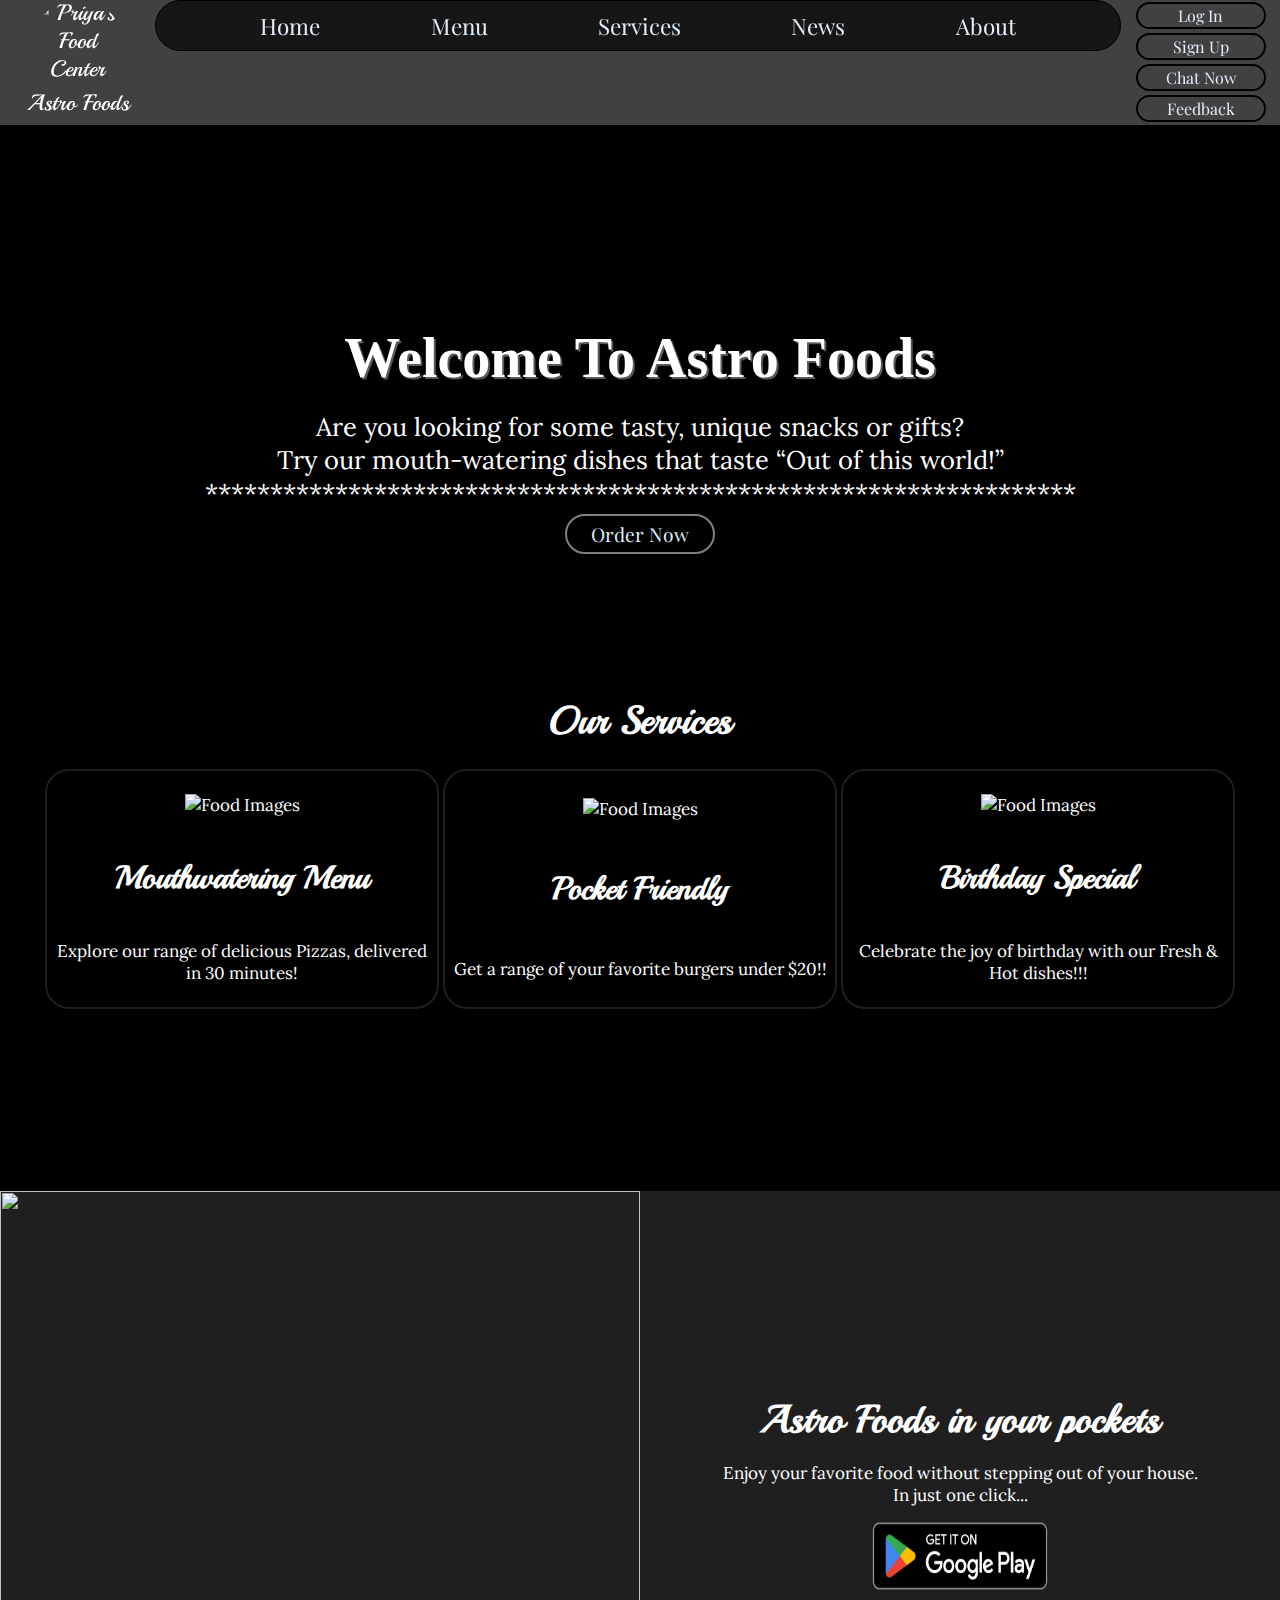
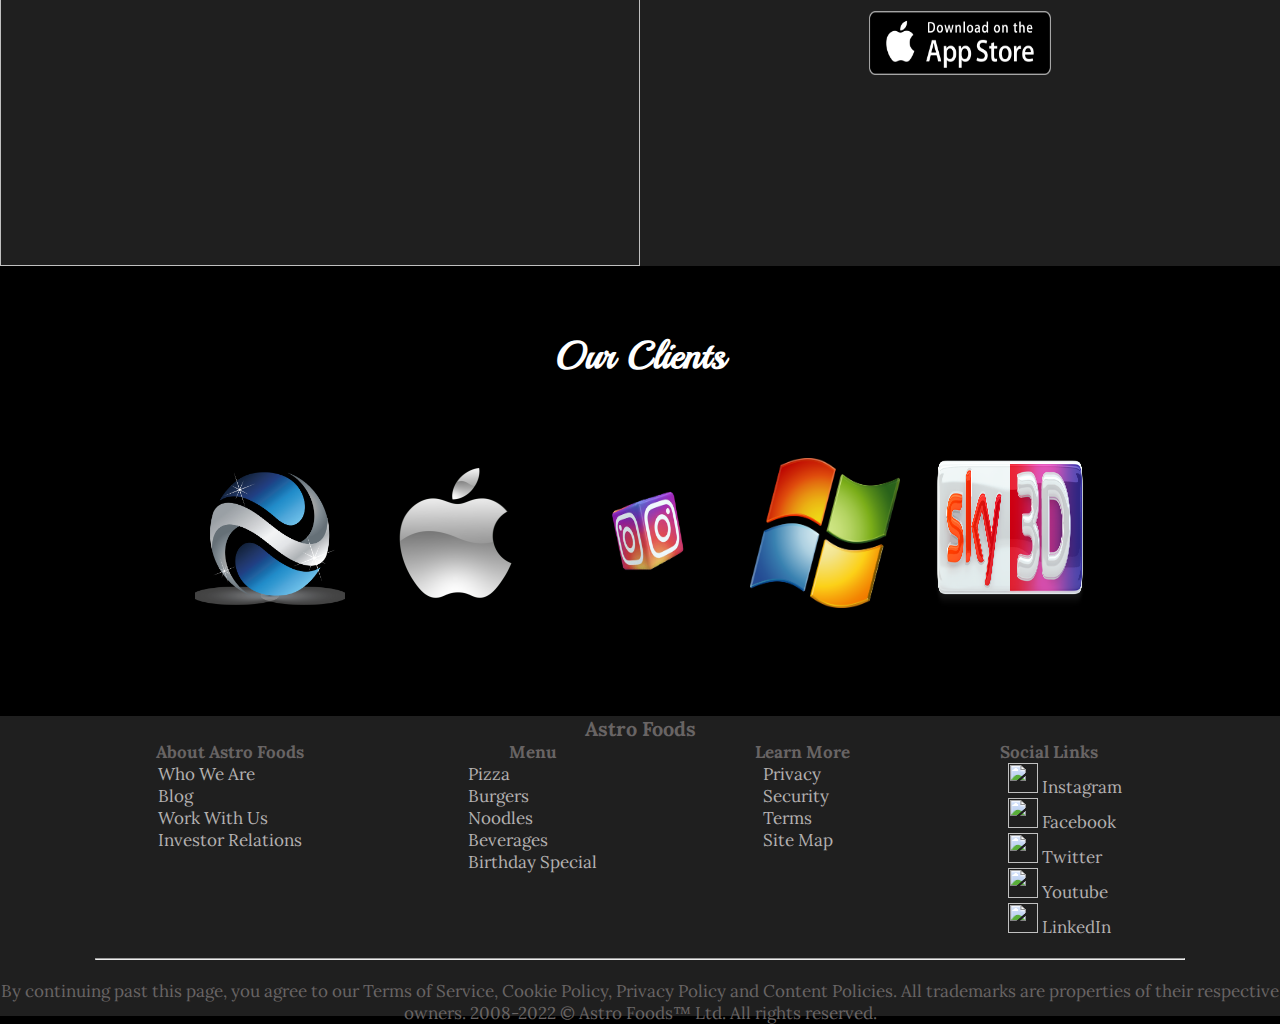
==== index.html @ 839c1497 "index.html" ====
<!DOCTYPE html>
<html lang="en">

<head>
    <meta charset="UTF-8">
    <meta http-equiv="X-UA-Compatible" content="IE=edge">
    <meta name="viewport" content="width=device-width, initial-scale=1.0">
    <title>Astro Foods</title>

    <!-- CSS -->
    <link rel="stylesheet" href="./css/style.css">
    <link rel="stylesheet" media="screen and (max-width:1000px)" href="./css/phone.css">

    <!-- FAVICON -->
    <link rel="icon" type="image/x-icon" href="./images/icon.png">
    
    <!-- Font Styling: -->

    <!-- Playball -->
    <link rel="preconnect" href="https://fonts.googleapis.com">
    <link rel="preconnect" href="https://fonts.gstatic.com" crossorigin>
    <link href="https://fonts.googleapis.com/css2?family=Playball&display=swap" rel="stylesheet">

    <!-- Sevillana -->
    <link rel="preconnect" href="https://fonts.googleapis.com">
    <link rel="preconnect" href="https://fonts.gstatic.com" crossorigin>
    <link href="https://fonts.googleapis.com/css2?family=Sevillana&display=swap" rel="stylesheet">

    <!-- Playfair Display -->
    <link rel="preconnect" href="https://fonts.googleapis.com">
    <link rel="preconnect" href="https://fonts.gstatic.com" crossorigin>
    <link href="https://fonts.googleapis.com/css2?family=Playfair+Display:ital,wght@1,500&display=swap"
        rel="stylesheet">

    <!-- Permanent Marker -->
    <link rel="preconnect" href="https://fonts.googleapis.com">
    <link rel="preconnect" href="https://fonts.gstatic.com" crossorigin>
    <link href="https://fonts.googleapis.com/css2?family=Permanent+Marker&display=swap" rel="stylesheet">

    <!-- Lora -->
    <link rel="preconnect" href="https://fonts.googleapis.com">
    <link rel="preconnect" href="https://fonts.gstatic.com" crossorigin>
    <link href="https://fonts.googleapis.com/css2?family=Lora:ital@1&display=swap" rel="stylesheet">
</head>

<body>
    <header>
        <nav id="navbar">
            <div id="logo">
                <img src="https://images.pexels.com/photos/41953/earth-blue-planet-globe-planet-41953.jpeg?auto=compress&cs=tinysrgb&w=1260&h=750&dpr=2"
                    alt="Priya's Food Center">
                Astro Foods
            </div>

            <ul>
                <li><a href="home.asp">Home</a></li>
                <li><a href="Menu.asp" target="_blank">Menu</a></li>
                <li>
                    <a href="https://www.youtube.com/" target="_blank">Services</a>
                </li>
                <li><a href="news.asp" target="_blank">News</a></li>
                <li><a href="about.asp" target="_blank">About</a></li>
            </ul>
            <div class="Links">
                <button class="NavButton">
                    <a href="login" target="_blank" rel="noopener noreferrer">Log In</a>
                </button>
                <button class="NavButton">
                    <a href="signup" target="_blank" rel="noopener noreferrer">Sign Up</a>
                </button>
                <button class="NavButton">
                    <a href="whatsapp" target="_blank" rel="noopener noreferrer">Chat Now</a>
                </button>
                <button class="NavButton">
                    <a href="feedback" target="_blank" rel="noopener noreferrer">Feedback</a>
                </button>
            </div>
        </nav>
    </header>

    <section class="Intro">
        <h1>Welcome To Astro Foods</h1>
        <p>Are you looking for some tasty, unique snacks or gifts?</p>
        <p>Try our mouth-watering dishes that taste “Out of this world!”</p>
        <p>*******************************************************************</p>
        <button><a href="ordernow">Order Now</a></button>
    </section>

    <section class="services">
        <h2>Our Services</h2>
        <div class="services-box">
            <div class="box">
                <img src="https://source.unsplash.com/random/150x150/?pizza" alt="Food Images">
                <h3>Mouthwatering Menu</h3>
                <p>Explore our range of delicious Pizzas, delivered in 30
                    minutes!</p>
            </div>
            <div class="box">
                <img src="https://source.unsplash.com/random/150x150/?burger" alt="Food Images">
                <h3>Pocket Friendly</h3>
                <p>Get a range of your favorite burgers under $20!!</p>
            </div>
            <div class="box">
                <img src="https://source.unsplash.com/random/150x150/?birthdaycake" alt="Food Images">
                <h3>Birthday Special</h3>
                <p>Celebrate the joy of birthday with our Fresh & Hot
                    dishes!!!</p>
            </div>
        </div>
    </section>

    <section class="mobile-app">
        <div class="mobile-pic">
            <img src="https://cdn.pixabay.com/photo/2022/01/28/12/17/fast-food-6974507_960_720.jpg" class="mobile-pic"
                alt>
        </div>
        <div class="Mobile">
            <h3>Astro Foods in your pockets</h3>
            <p>Enjoy your favorite food without stepping out of your house.</p>
            <p>In just one click...</p>

            <a href="google_play" target="_blank" rel="noopener noreferrer"><img src="./images/google-play-badge.png"
                    alt="get it on google play" id="apps1"></a>

            <a href="app_store" target="_blank" rel="noopener noreferrer"><img src="./images/download-on-the-app-store.png"
                    alt="get it on app store" id="apps2"></a>
        </div>
    </section>

    <section class="clients">
        <h3>Our Clients</h3>
        <div class="img">
            <img src="./images/3d.png" alt class="image">
            <img src="./images/apple.png" alt class="image">
            <img src="./images/ig.png" alt class="image">
            <img src="./images/MS.png" alt class="image">
            <img src="./images/sky3d.png" alt class="image">
        </div>
    </section>

    <footer class="footer">
        <h3>Astro Foods</h3>
        <div class="index">
            <div>
                <h4>About Astro Foods</h4>
                <ul>
                    <li class="about">
                        <a href="Who_We_Are" target="_blank" rel="noopener noreferrer">Who We Are</a>
                    </li>
                    <li class="about">
                        <a href="Blog" target="_blank" rel="noopener noreferrer">Blog</a>
                    </li>
                    <li class="about">
                        <a href="Work_With_Us" target="_blank" rel="noopener noreferrer">Work With Us</a>
                    </li>
                    <li class="about">
                        <a href="Investor_Relations" target="_blank" rel="noopener noreferrer">Investor Relations</a>
                    </li>
                </ul>
            </div>
            <div>
                <h4>Menu</h4>
                <ul>
                    <li class="menu"><a href="Pizza">Pizza</a></li>
                    <li class="menu"><a href="Burgers">Burgers</a></li>
                    <li class="menu"><a href="Noodles">Noodles</a></li>
                    <li class="menu"><a href="Beverages">Beverages</a></li>
                    <li class="menu">
                        <a href="Birthday_Special">Birthday Special</a>
                    </li>
                </ul>
            </div>
            <div>
                <h4>Learn More</h4>
                <ul>
                    <li class="learn-more"><a href="Privacy">Privacy</a></li>
                    <li class="learn-more"><a href="Security">Security</a></li>
                    <li class="learn-more"><a href="Terms">Terms</a></li>
                    <li class="learn-more"><a href="Site_Map">Site Map</a></li>
                </ul>
            </div>
            <div class="social">
                <h4>Social Links</h4>
                <a href="Instagram" target="_blank" rel="noopener noreferrer"><img
                        src="https://cdn.pixabay.com/photo/2016/09/17/07/03/instagram-1675670_1280.png" alt
                        class="graphics">
                    Instagram</a>
                <a href="Facebook" target="_blank" rel="noopener noreferrer"><img
                        src="https://cdn.pixabay.com/photo/2017/06/22/06/22/facebook-2429746__480.png" alt
                        class="graphics">
                    Facebook</a>
                <a href="Twitter" target="_blank" rel="noopener noreferrer"><img
                        src="https://cdn.pixabay.com/photo/2015/03/10/17/30/twitter-667462__480.png" alt
                        class="graphics">
                    Twitter</a>
                <a href="Youtube" target="_blank" rel="noopener noreferrer"><img
                        src="https://cdn.pixabay.com/photo/2016/11/19/03/08/youtube-1837872__480.png" alt
                        class="graphics">
                    Youtube</a>
                <a href="LinkedIn" target="_blank" rel="noopener noreferrer"><img
                        src="https://cdn.pixabay.com/photo/2017/03/24/07/28/linkedin-2170421__480.png" alt
                        class="graphics">
                    LinkedIn</a>
            </div>
        </div>
        <hr>
        <p id="copyright">
            By continuing past this page, you agree to our Terms of Service, Cookie Policy, Privacy Policy and Content
            Policies. All trademarks are properties of their respective owners. 2008-2022 © Astro Foods™ Ltd. All rights
            reserved.
        </p>
    </footer>
</body>

</html>
---- css/style.css ----
/* CSS reset */

* {
    margin: 0px;
    padding: 0px;
}

body {
    background-color: black;
    color: white;
    font-family: "Lora", serif;
    font-size: 17px;
    text-align: center;
}

/* Navigation Bar */

#navbar {
    display: flex;
    flex-direction: row;
    justify-content: space-evenly;
    align-items: flex-start;
    /* flex-wrap: wrap; */
    align-content: flex-start;
    position: fixed;
    top: 0px;
    height: 125px;
    width: 100vw;
    /* border: 2px solid white; */
    font-family: "Playfair Display", serif;
    z-index: 5;
    background-color: rgba(109, 109, 109, 0.6);
    font-size: 1.4rem;
}

/* Navigation Bar Menu*/

#navbar ul {
    border: 1px solid black;
    display: flex;
    flex-direction: row;
    align-items: center;
    justify-content: space-evenly;
    align-content: center;
    flex-wrap: wrap;
    width: 75vw;
    height: 1vh;
    padding: 20px 2px;
    list-style: none;
    background-color: rgb(0, 0, 0, 0.65);
    border-radius: 48px;
}

/* Navigation Bar: Logo */

#logo {
    height: 95px;
    width: 110px;
    display: flex;
    flex-wrap: wrap;
    align-content: center;
    justify-content: center;
    align-items: center;
    /* background-color:black; */
    /* opacity: 0.6; */
    border-radius: 0px 0px 52px 0px;
    margin: 10px;
    font-family: "Playball", cursive;
    font-weight: lighter;
}

#logo img {
    /* margin: 12px; */
    width: 90px;
    height: 90px;
    border-radius: 48px;
}

#logo:hover {
    height: 100px;
    width: 112px;
}

/* Navigation Bar Side Links */

.Links {
    display: flex;
    flex-direction: column;
    flex-wrap: wrap;
    align-content: center;
    align-items: stretch;
    justify-content: center;
    /* margin: 6px 3px; */
}

.NavButton {
    border: 2px solid black;
    border-radius: 24px;
    background-color: transparent;
    font-size: 1rem;
    padding: 1px;
    margin: 2px;
    width: 130px;
    font-family: "Playfair Display", serif;
}

/* Navigation Bar hyperlinks */

#navbar a {
    display: block;
    padding: 0px 8px;
    text-decoration: none;
    color: rgb(223, 236, 248);
}

#navbar a:hover {
    text-decoration: underline;
    color: rgb(204, 225, 245);
    font-size: large;
}

#navbar a:visited {
    border: 1px solid black;
    background-color: transparent;
    font-size: 1rem;
    padding: 1px;
    margin: 2px;
    width: 130px;
    font-family: "Playfair Display", serif;
    text-decoration: dashed;
    color: rgb(143, 198, 249);
}

/* Header background image */

header::before {
    content: "";
    background: url("https://images.pexels.com/photos/1025469/pexels-photo-1025469.jpeg?auto=compress&cs=tinysrgb&w=1260&h=750&dpr=2") no-repeat center center/cover;
    position: absolute;
    opacity: 0.35;
    top: 0px;
    left: 0px;
    width: 100vw;
    height: 75vh;
    z-index: -1;
}

/* Intro Section */

.Intro {
    position: relative;
    top: 21vh;
    font-size: 1.5em;
    color: white;
    /* border: 2px solid white; */
    height: 54vh;

    display: flex;
    flex-direction: column;
    /* flex-wrap: wrap; */
    align-content: center;
    justify-content: center;
    align-items: center;
    text-align: center;
}

.Intro h1 {
    padding: 10px;
    margin: 10px;
}

.Intro button {
    border: 2px solid gray;
    border-radius: 48px;
    background-color: transparent;
    font-size: 1.2rem;
    padding: 5px;
    margin: 5px;
    width: 150px;
    font-family: "Playfair Display", serif;
}

.Intro button a {
    display: block;
    padding: 0px 6px;
    text-decoration: none;
    color: rgb(223, 236, 248);
}

.Intro button a:hover {
    text-decoration: underline;
    color: rgb(204, 225, 245);
    font-size: larger;
}

.Intro button a:visited {
    border: 2px solid black;
    border-radius: 48px;
    background-color: transparent;
    font-size: 1.2rem;
    padding: 5px;
    margin: 5px;
    width: 150px;
    font-family: "Playfair Display", serif;
    text-decoration: dashed;
    color: rgb(143, 198, 249);
}

/* Our Services */

.services {
    position: relative;
    top: 21vh;
    /* font-size: 1.8rem; */
    color: white;
    /* border: 2px solid white; */
    height: 65vh;
    display: flex;
    flex-direction: column;
    justify-content: flex-start;
    align-items: center;
    flex-wrap: nowrap;
}

.services h2 {
    margin: 11px;
    padding: 11px;
    font-family: "Playball", cursive;
    font-size: 2.4rem;
    font-weight: bold;
}

.services-box {
    position: relative;
    top: 0vh;
    /* font-size: 1.5em; */
    color: white;
    /* border: 2px solid white; */
    /* height: 54vh; */
    display: flex;
    flex-direction: row;
    flex-wrap: wrap;
    align-content: center;
    justify-content: center;
    align-items: center;
}

.box {
    border: 2px solid rgb(30, 30, 30);
    /* background-color:rgb(30,30,30); */
    border-radius: 24px;
    width: 30vw;
    height: 230px;
    padding: 3px;
    margin: 2px;

    display: flex;
    flex-direction: column;
    flex-wrap: nowrap;
    justify-content: space-around;
    align-items: center;
    text-align: center;
}

.box h3 {
    margin: 2px;
    padding: 0px;
    font-family: "Playball", cursive;
    font-size: 2rem;
    font-weight: bolder;
}

/* Mobile Section */

.mobile-app {
    position: relative;
    top: 120px;
    /* border: 2px solid white; */
    height: 75vh;
    width: 100vw;
    display: flex;
    flex-wrap: nowrap;
    justify-content: space-evenly;
    align-items: center;
    flex-direction: row;
    align-content: center;
    background-color: rgb(31, 31, 31);
}

.mobile-pic {
    height: 75vh;
    width: 50vw;
    /* border: 2px solid white; */
}

.Mobile {
    height: 75vh;
    width: 50vw;
    /* border: 2px solid white; */
    display: flex;
    flex-direction: column;
    flex-wrap: nowrap;
    align-content: center;
    justify-content: center;
    align-items: center;
}

#apps1 {
    height: 100px;
    width: 200px;
}

#apps2 {
    height: 64px;
    width: 182px;
}

.Mobile h3,
.clients h3 {
    margin: 12px;
    padding: 6px;
    font-family: "Playball", cursive;
    font-size: 2.4rem;
    font-weight: light;
}

/* Client Section */

.clients {
    position: relative;
    top: 120px;
    /* border: 2px solid white; */
    height: 50vh;
    width: 100vw;
    display: flex;
    flex-direction: column;
    flex-wrap: nowrap;
    justify-content: center;
    /* background-color: rgb(31, 31, 31); */
    align-content: center;
    align-items: center;
}

.img {
    /* position: relative; */
    /* top: 223px; */
    /* border: 2px solid white; */
    height: 30vh;
    width: 75vw;
    display: flex;
    flex-direction: row;
    /* background-color: rgb(31, 31, 31); */
    flex-wrap: wrap;
    align-content: center;
    justify-content: space-evenly;
    align-items: center;
}

.image {
    height: 150px;
    width: 150px;
}

/* Client Section Background */

.clients::before {
    content: "";
    background: url("https://images.pexels.com/photos/6275217/pexels-photo-6275217.jpeg?auto=compress&cs=tinysrgb&w=1260&h=750&dpr=2") no-repeat center center/cover;
    position: absolute;
    opacity: 0.35;
    top: 0px;
    left: 0px;
    width: 100vw;
    height: 50vh;
    z-index: -1;
}

/* Footer */

footer {
    position: relative;
    top: 120px;
    /* border: 2px solid white; */
    background-color: rgb(31, 31, 31);
    color: #686464;
    height: 300px;
    width: 100vw;
    display: flex;
    flex-direction: column;
    flex-wrap: nowrap;
    justify-content: space-evenly;
    /* background-color: rgb(31, 31, 31); */
    align-content: center;
    align-items: center;
}

.index {
    /* border: 2px solid white; */
    height: 50vh;
    width: 100vw;

    display: flex;
    flex-direction: row;
    flex-wrap: wrap;
    align-content: center;
    justify-content: space-evenly;
    align-items: stretch;
}

.graphics {
    height: 30px;
    width: 30px;
}

.social {
    display: flex;
    flex-direction: column;
    flex-wrap: wrap;
    align-content: center;
    justify-content: center;
    align-items: flex-start;
}

hr {
    display: block;
    height: 2px;
    border: 5;
    color: #171717;
    background-color: #1c1b1b;

    width: 85vw;
    text-align: center;
    margin: 20px;
}

.footer ul {
    display: flex;
    list-style: none;
    flex-direction: column;
    flex-wrap: nowrap;
    justify-content: space-evenly;
    align-items: flex-start;
}

.footer a {
    display: block;
    padding: 0px 8px;
    text-decoration: none;
    color: #b3b0b0;
}

.footer a:hover {
    text-decoration: underline;
    color: #818080;
}

.footer a:visited {
    border: 1px solid black;
    background-color: transparent;
    font-size: 1rem;
    padding: 1px;
    margin: 2px;
    width: 130px;
    font-family: "Playfair Display", serif;
    text-decoration: dashed;
    color: rgb(143, 198, 249);
}

/* Utility Styling */

h1 {
    font-family: "Permanent Marker", cursive;
    text-shadow: 2px 2px #5c5858;
    font-size: 3.5rem;
}
---- css/phone.css ----
/* CSS reset */
* {
    margin: 0px;
    padding: 0px;
}

body {
    font-size: 12px;
}

/* Navigation Bar */

#navbar {
    position: absolute;
    top: 0px;
    height: 180px;
    flex-direction: column;
    justify-content: space-evenly;
    align-items: center;
}

/* Navigation Bar: Logo */
#logo {
    height: 75px;
    width: 150px;
}

#logo img {
    width: 70px;
    height: 70px;
}

#logo:hover {
    height: 77px;
    width: 77px;
}

#navbar ul {
    flex-direction: row;
    width: 100vw;
    justify-content: space-around;
    padding: 10px 2px;
}

/* Navigation Bar Side Links */

.Links {
    flex-direction: row;
}

.NavButton {
    border: 1px solid black;
    border-radius: 24px;
    background-color: transparent;
    font-size: 1rem;
    padding: 0px;
    margin: 1px;
    width: 90px;
    font-family: "Playfair Display", serif;
}

/* Navigation Bar hyperlinks */

#navbar a {
    padding: 0px 2px;
}

#navbar a:hover {
    font-size: medium;
}

/* Header background image */

header::before {
    height: 520px;
}

/* Intro Section */

.Intro {
    top: 180px;
    overflow: hidden;
    height: 360px;
}

/* Our Services */

.services {
    height: 987px;
    top: 180px;
}

.services-box {
    flex-direction: column;
    height: 837px;
}

.box {
    width: 265px;
    height: 265px;
}

/* Mobile Section */

.mobile-app {
    height: 666px;
    flex-direction: column;
    top: 180px;
}

.mobile-pic {
    width: 100vw;
    height: 333px;
}

.Mobile {
    width: 100vw;
    height: 333px;
}

/* Client Section */

.clients {
    top: 180px;
    height: 180px;
}

.img {
    height: 8vh;
    width: 100vw;
}

.image {
    height: 70px;
    width: 70px;
}

/* Footer */

footer {
    height: 360px;
    top: 180px;
}

.index {
    display: grid;
    grid-template-columns: 2fr 2fr;
    align-content: space-evenly;
    justify-content: space-evenly;
    align-items: center;
    justify-items: center;
    align-content: space-between;
    justify-content: space-between;
}

.graphics {
    height: 20px;
    width: 20px;
}

/* Utility Styling */

h1 {
    font-size: 2rem;
}
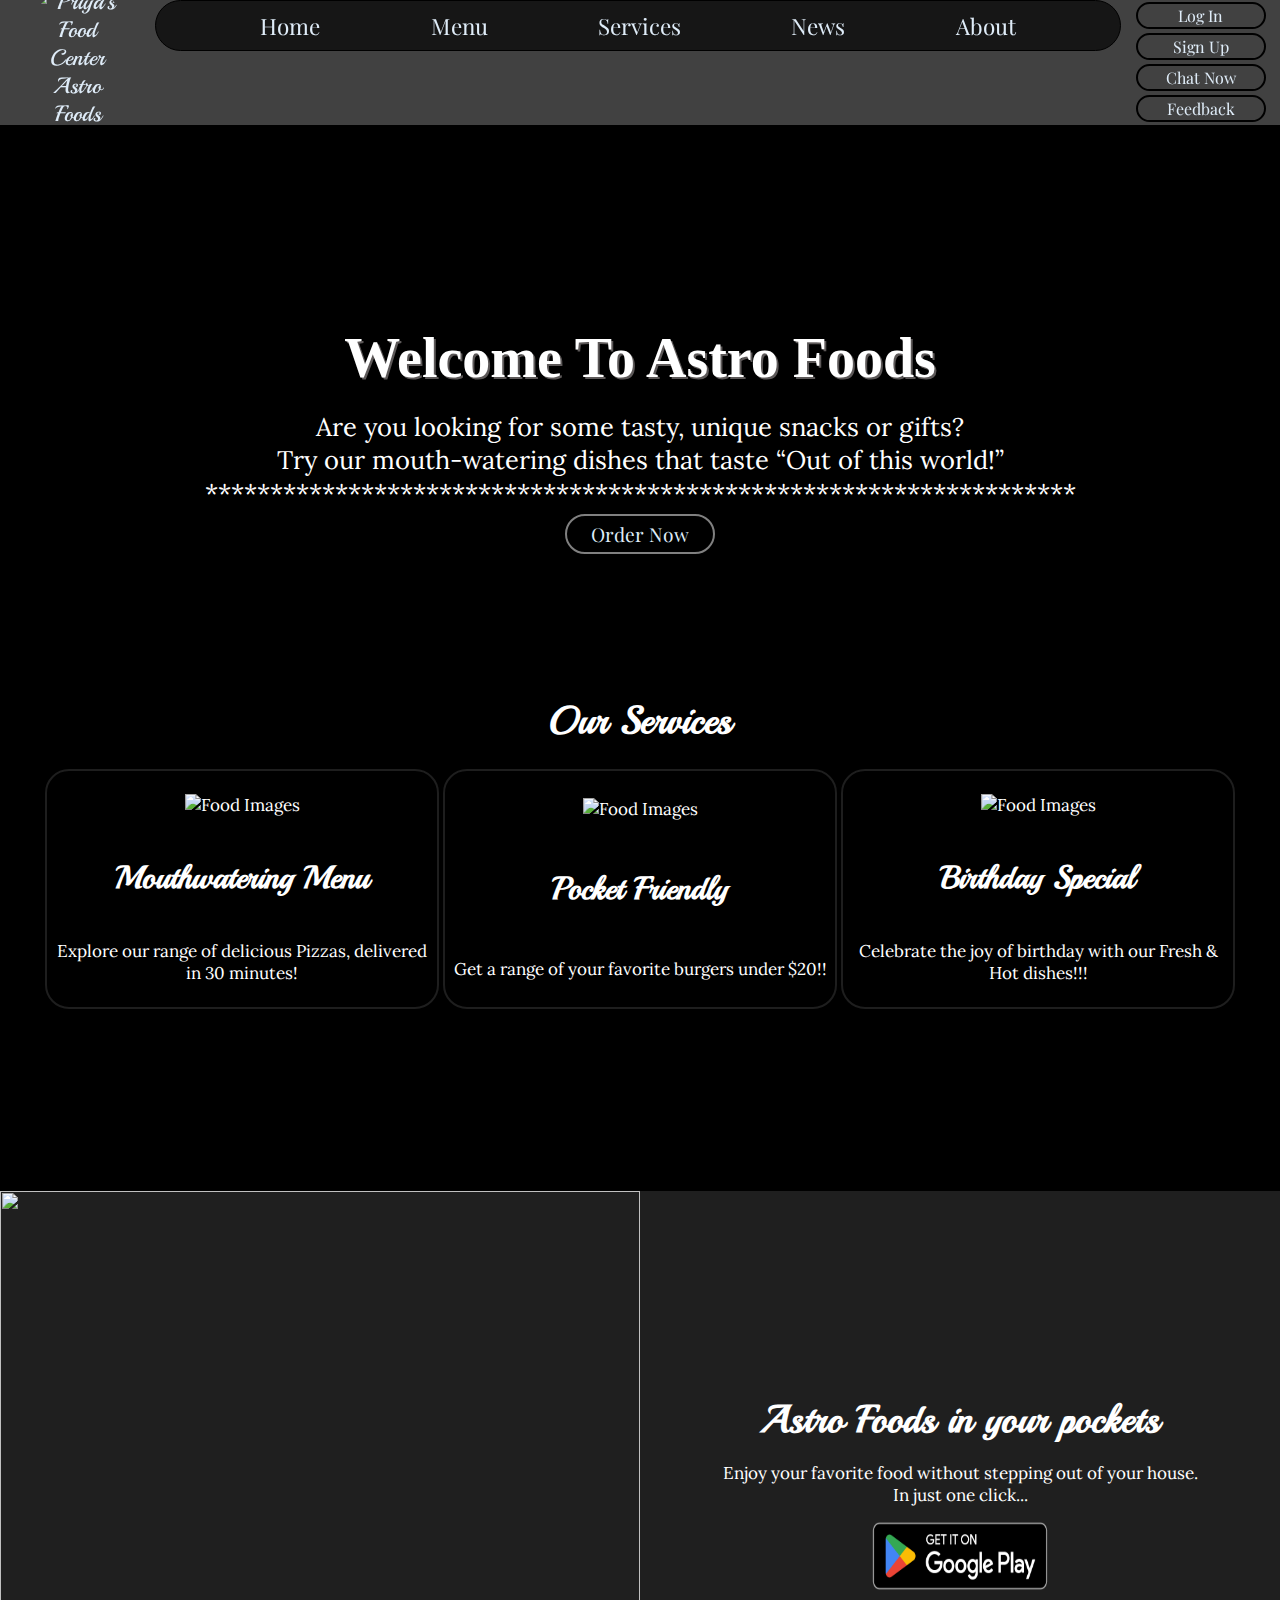
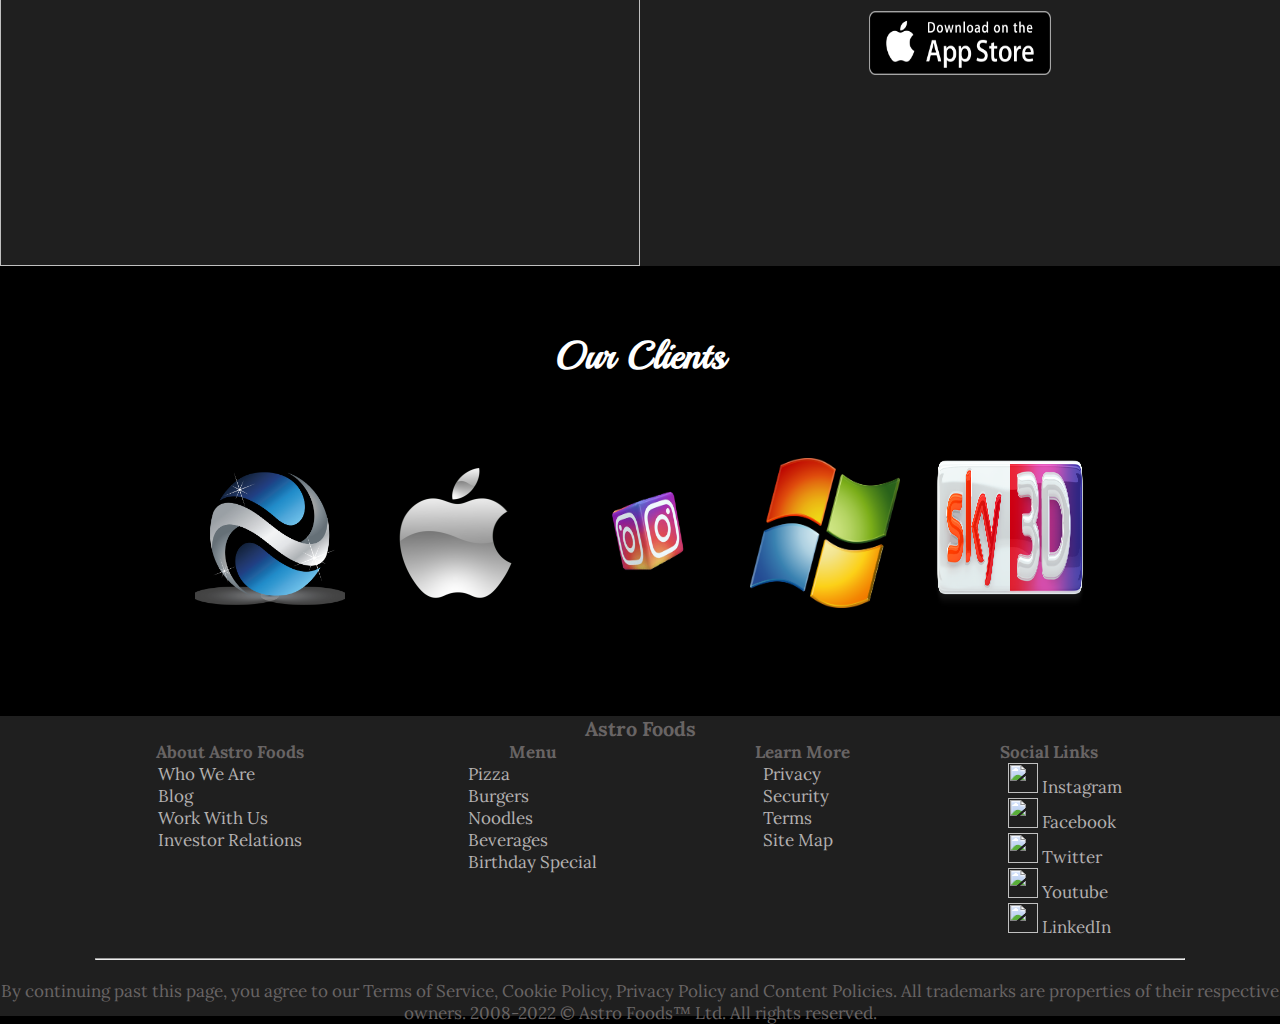
==== commit 77625c45: "Update index.html" ====
--- a/index.html
+++ b/index.html
@@ -47,32 +47,34 @@
     <header>
         <nav id="navbar">
             <div id="logo">
+                <a href="https://astro-foods.vercel.app">
                 <img src="https://images.pexels.com/photos/41953/earth-blue-planet-globe-planet-41953.jpeg?auto=compress&cs=tinysrgb&w=1260&h=750&dpr=2"
                     alt="Priya's Food Center">
                 Astro Foods
+                </a>
             </div>
 
             <ul>
-                <li><a href="home.asp">Home</a></li>
-                <li><a href="Menu.asp" target="_blank">Menu</a></li>
+                <li><a href="https://astro-foods.vercel.app">Home</a></li>
+                <li><a href="#" target="_blank">Menu</a></li>
                 <li>
-                    <a href="https://www.youtube.com/" target="_blank">Services</a>
+                    <a href="#service">Services</a>
                 </li>
-                <li><a href="news.asp" target="_blank">News</a></li>
-                <li><a href="about.asp" target="_blank">About</a></li>
+                <li><a href="#" target="_blank">News</a></li>
+                <li><a href="#footer">About</a></li>
             </ul>
             <div class="Links">
                 <button class="NavButton">
-                    <a href="login" target="_blank" rel="noopener noreferrer">Log In</a>
-                </button>
-                <button class="NavButton">
-                    <a href="signup" target="_blank" rel="noopener noreferrer">Sign Up</a>
-                </button>
-                <button class="NavButton">
-                    <a href="whatsapp" target="_blank" rel="noopener noreferrer">Chat Now</a>
-                </button>
-                <button class="NavButton">
-                    <a href="feedback" target="_blank" rel="noopener noreferrer">Feedback</a>
+                    <a href="#" target="_blank" rel="noopener noreferrer">Log In</a>
+                </button>
+                <button class="NavButton">
+                    <a href="#" target="_blank" rel="noopener noreferrer">Sign Up</a>
+                </button>
+                <button class="NavButton">
+                    <a href="#" target="_blank" rel="noopener noreferrer">Chat Now</a>
+                </button>
+                <button class="NavButton">
+                    <a href="#" target="_blank" rel="noopener noreferrer">Feedback</a>
                 </button>
             </div>
         </nav>
@@ -86,7 +88,7 @@
         <button><a href="ordernow">Order Now</a></button>
     </section>
 
-    <section class="services">
+    <section class="services" id="service">
         <h2>Our Services</h2>
         <div class="services-box">
             <div class="box">
@@ -138,7 +140,7 @@
         </div>
     </section>
 
-    <footer class="footer">
+    <footer class="footer" id="footer">
         <h3>Astro Foods</h3>
         <div class="index">
             <div>
